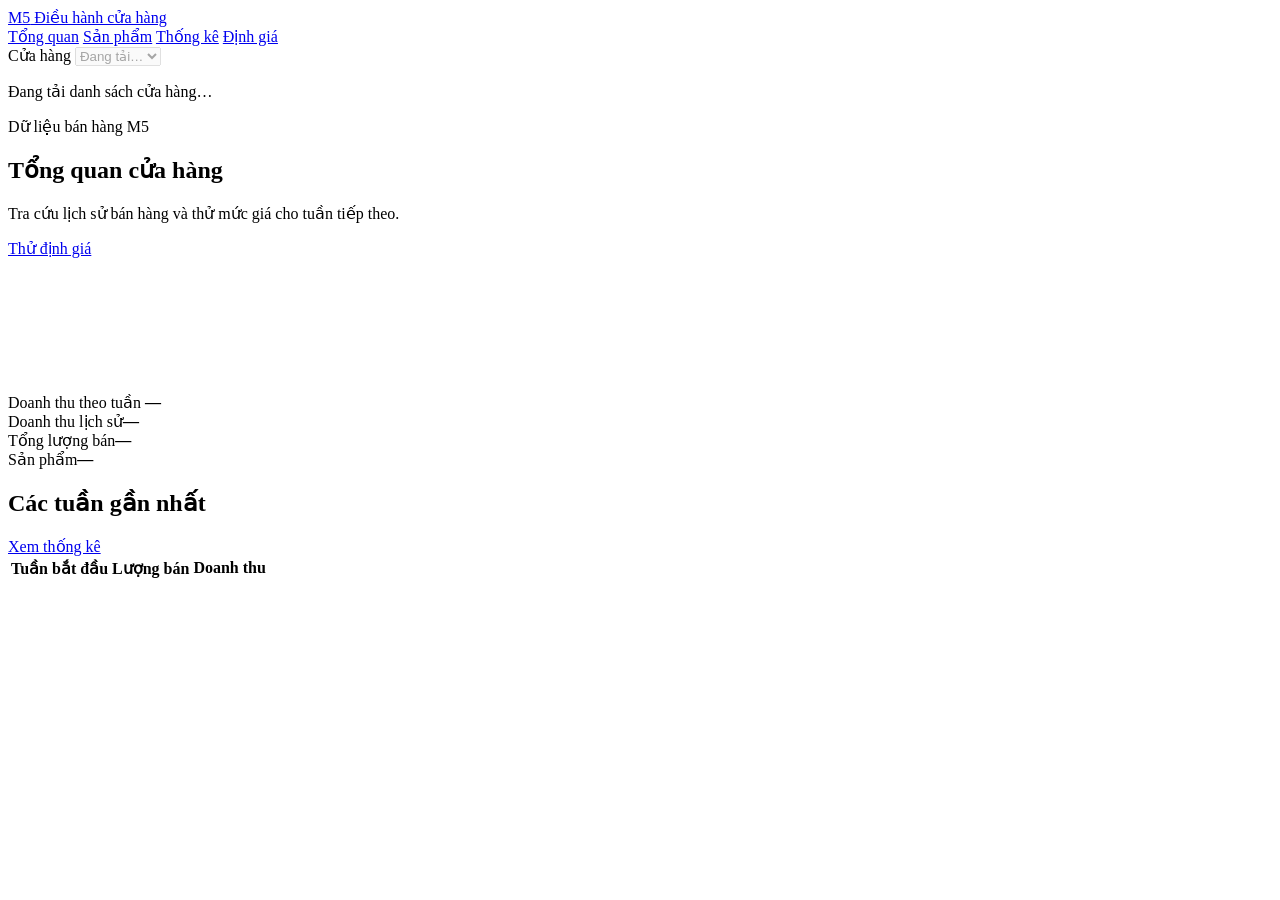
==== frontend/m5.html @ 0d9ca2bb "Add experiment" ====
<!doctype html>
<html lang="vi">
<head>
  <meta charset="utf-8">
  <meta name="viewport" content="width=device-width, initial-scale=1">
  <meta name="theme-color" content="#102d49">
  <title>Điều hành cửa hàng | M5</title>
  <link rel="preconnect" href="https://fonts.googleapis.com">
  <link rel="preconnect" href="https://fonts.gstatic.com" crossorigin>
  <link href="https://fonts.googleapis.com/css2?family=Be+Vietnam+Pro:wght@400;500;600;700;800&display=swap" rel="stylesheet">
  <link rel="stylesheet" href="/m5-assets/m5.css">
  <script src="/m5-assets/m5.js" type="module"></script>
</head>
<body>
  <header class="masthead">
    <div class="masthead-inner">
      <a class="brand" href="#overview"><span class="brand-mark" aria-hidden="true">M5</span> Điều hành cửa hàng</a>
      <nav aria-label="Điều hướng chính">
        <a href="#overview">Tổng quan</a>
        <a href="#products">Sản phẩm</a>
        <a href="#statistics">Thống kê</a>
        <a href="#pricing">Định giá</a>
      </nav>
      <label class="store-field" for="store">Cửa hàng <select id="store" disabled><option>Đang tải…</option></select></label>
    </div>
  </header>

  <main id="workspace" class="workspace">
    <p id="app-status" class="notice" role="status">Đang tải danh sách cửa hàng…</p>

    <section id="view-overview" class="view" aria-labelledby="overview-heading">
      <div class="overview-hero">
        <div class="hero-copy">
          <p id="overview-period">Dữ liệu bán hàng M5</p>
          <h1 id="overview-heading" tabindex="-1">Tổng quan cửa hàng</h1>
          <p>Tra cứu lịch sử bán hàng và thử mức giá cho tuần tiếp theo.</p>
          <a class="button button-amber" href="#pricing">Thử định giá</a>
        </div>
        <div class="hero-trend">
          <span>Doanh thu theo tuần</span>
          <strong id="overview-latest">—</strong>
          <canvas id="overview-chart" class="sparkline" role="img" aria-label="Xu hướng doanh thu theo tuần"></canvas>
          <span id="overview-week"></span>
        </div>
      </div>
      <div class="totals" aria-label="Kết quả bán hàng trong dữ liệu M5">
        <div><span>Doanh thu lịch sử</span><strong id="overview-revenue">—</strong></div>
        <div><span>Tổng lượng bán</span><strong id="overview-qty">—</strong></div>
        <div><span>Sản phẩm</span><strong id="overview-count">—</strong></div>
      </div>
      <section class="panel" aria-labelledby="recent-heading">
        <div class="panel-heading">
          <h2 id="recent-heading">Các tuần gần nhất</h2>
          <a class="text-link" href="#statistics">Xem thống kê</a>
        </div>
        <div class="table-scroll">
          <table>
            <thead><tr><th scope="col">Tuần bắt đầu</th><th scope="col">Lượng bán</th><th scope="col">Doanh thu</th></tr></thead>
            <tbody id="overview-weeks"></tbody>
          </table>
        </div>
      </section>
    </section>

    <section id="view-products" class="view" aria-labelledby="products-heading" hidden>
      <div class="page-heading">
        <h1 id="products-heading" tabindex="-1">Sản phẩm</h1>
        <p>Giá bán và lượng bán theo tuần tại cửa hàng đã chọn.</p>
      </div>
      <section class="panel" aria-label="Danh sách sản phẩm">
        <div class="panel-heading search-bar">
          <form id="product-search-form" role="search">
            <label class="visually-hidden" for="product-search">Tìm sản phẩm</label>
            <input id="product-search" type="search" maxlength="32" placeholder="Tìm mã SKU hoặc nhóm hàng">
            <button class="button button-outline" type="submit">Tìm kiếm</button>
          </form>
          <span id="product-count" class="quiet" aria-live="polite"></span>
        </div>
        <div class="table-scroll">
          <table>
            <thead><tr><th scope="col">Mã sản phẩm</th><th scope="col">Nhóm hàng</th><th scope="col">Giá gần nhất</th><th scope="col">Thao tác</th></tr></thead>
            <tbody id="product-list"></tbody>
          </table>
        </div>
        <div class="pagination">
          <button id="products-previous" class="button button-outline" type="button" disabled>Trang trước</button>
          <button id="products-next" class="button button-outline" type="button" disabled>Trang sau</button>
        </div>
      </section>
      <section id="product-detail" class="panel detail" aria-labelledby="detail-heading" hidden>
        <div class="panel-heading">
          <div><h2 id="detail-heading" tabindex="-1"></h2><p id="detail-description" class="quiet"></p></div>
          <a id="detail-pricing" class="button button-primary" href="#pricing">Định giá sản phẩm</a>
        </div>
        <div class="table-scroll">
          <table>
            <thead><tr><th scope="col">Tuần bắt đầu</th><th scope="col">Giá bán</th><th scope="col">Lượng bán</th><th scope="col">Doanh thu</th></tr></thead>
            <tbody id="product-weeks"></tbody>
          </table>
        </div>
        <div id="history-pagination" class="pagination" hidden>
          <button id="load-older-weeks" class="button button-outline" type="button">Xem các tuần trước</button>
        </div>
        <p id="product-history-status" class="notice" role="status" hidden></p>
      </section>
    </section>

    <section id="view-statistics" class="view" aria-labelledby="statistics-heading" hidden>
      <div class="page-heading">
        <h1 id="statistics-heading" tabindex="-1">Thống kê bán hàng</h1>
        <p id="stats-period">Số liệu lịch sử của cửa hàng.</p>
      </div>
      <div class="totals">
        <div><span>Doanh thu lịch sử</span><strong id="stats-revenue">—</strong></div>
        <div><span>Tổng lượng bán</span><strong id="stats-qty">—</strong></div>
        <div><span>Sản phẩm</span><strong id="stats-count">—</strong></div>
      </div>
      <section class="panel" aria-labelledby="trend-heading">
        <div class="panel-heading trend-controls">
          <div><h2 id="trend-heading">Xu hướng theo tuần</h2><p class="quiet">26 tuần gần nhất</p></div>
          <label class="visually-hidden" for="metric">Chọn chỉ số</label>
          <select id="metric"><option value="revenue">Doanh thu</option><option value="qty">Lượng bán</option></select>
        </div>
        <div class="trend">
          <canvas id="stats-chart" class="trend-chart" role="img" aria-label="Xu hướng bán hàng theo tuần"></canvas>
          <div class="trend-labels"><span id="trend-start"></span><span id="trend-end"></span></div>
        </div>
      </section>
      <section class="panel detail" aria-labelledby="stats-history-heading">
        <div class="panel-heading"><h2 id="stats-history-heading">Số liệu theo tuần</h2></div>
        <div class="table-scroll">
          <table>
            <thead><tr><th scope="col">Tuần bắt đầu</th><th scope="col">Lượng bán</th><th scope="col">Doanh thu</th></tr></thead>
            <tbody id="stats-weeks"></tbody>
          </table>
        </div>
      </section>
    </section>

    <section id="view-pricing" class="view" aria-labelledby="pricing-heading" hidden>
      <div class="page-heading">
        <h1 id="pricing-heading" tabindex="-1">Định giá theo tuần</h1>
        <p>So sánh giá đề xuất dựa trên lượng bán dự báo từ ARIMAX.</p>
      </div>
      <div class="pricing-layout">
        <form id="pricing-form" class="panel workflow">
          <div class="panel-heading"><h2>Thông tin định giá</h2></div>
          <div class="fields">
            <label for="pricing-sku">Mã sản phẩm
              <input id="pricing-sku" name="sku" list="pricing-skus" required maxlength="32" placeholder="Ví dụ FOODS_3_090" autocomplete="off">
              <datalist id="pricing-skus"></datalist>
            </label>
            <label for="pricing-week">Tuần dự báo
              <input id="pricing-week" name="week" type="date" required aria-describedby="pricing-date-note">
              <small id="pricing-date-note">Chọn ngày thứ Hai đầu tuần.</small>
            </label>
            <label for="pricing-current">Giá hiện tại (USD)
              <input id="pricing-current" name="current_price" type="number" min="0.0001" max="1000000" step="any" placeholder="Dùng giá tuần trước">
            </label>
            <label for="strategy">Phương pháp
              <select id="strategy" name="strategy" aria-describedby="policy-status">
                <option value="grid">Lưới giá</option>
                <option value="ppo_feedback" disabled>PPO có phản hồi</option>
                <option value="compare" disabled>So sánh cả hai</option>
              </select>
            </label>
            <p id="policy-status" class="quiet" role="status"></p>
            <button id="calculate" class="button button-primary" type="submit" disabled>Tính giá đề xuất</button>
          </div>
        </form>
        <article class="panel pricing-result" aria-labelledby="recommendation-heading" aria-live="polite">
          <div class="panel-heading">
            <h2 id="recommendation-heading">Kết quả dự báo</h2>
            <span id="comparison-context" class="quiet"></span>
          </div>
          <p id="pricing-status" class="empty-result" role="status">Chọn sản phẩm và tuần để tính giá.</p>
          <div id="comparison" class="table-scroll" hidden>
            <table class="comparison-table">
              <thead id="comparison-head"></thead>
              <tbody id="comparison-body"></tbody>
            </table>
          </div>
          <p id="comparison-summary" class="comparison-summary" hidden></p>
          <details id="pricing-candidates" hidden>
            <summary>Mức giá trên lưới</summary>
            <div class="table-scroll">
              <table>
                <thead><tr><th scope="col">Giá</th><th scope="col">Lượng bán dự báo</th><th scope="col">Doanh thu dự kiến</th></tr></thead>
                <tbody id="candidate-list"></tbody>
              </table>
            </div>
          </details>
        </article>
      </div>
      <section class="panel feedback" aria-labelledby="feedback-heading">
        <div class="panel-heading">
          <div><h2 id="feedback-heading">Ghi nhận kết quả bán hàng</h2><p id="feedback-context" class="quiet">Chọn mã sản phẩm ở phần định giá.</p></div>
        </div>
        <form id="feedback-form">
          <label for="feedback-source">Nguồn số liệu
            <select id="feedback-source"><option value="m5_history">Lịch sử M5</option><option value="manual">Nhập kết quả thực tế</option></select>
          </label>
          <label for="feedback-week">Tuần đã bán<input id="feedback-week" type="date" required aria-describedby="feedback-week-note"><small id="feedback-week-note">Chọn ngày thứ Hai đầu tuần.</small></label>
          <label for="feedback-price" data-manual-feedback hidden>Giá đã áp dụng (USD)<input id="feedback-price" type="number" min="0.0001" max="1000000" step="any" required disabled></label>
          <label for="feedback-qty" data-manual-feedback hidden>Lượng bán thực tế<input id="feedback-qty" type="number" min="0" max="2147483647" step="1" required disabled></label>
          <button id="save-feedback" class="button button-outline" type="submit" disabled>Lưu phản hồi</button>
        </form>
        <p id="feedback-status" class="notice" role="status" hidden></p>
      </section>
    </section>
  </main>
</body>
</html>
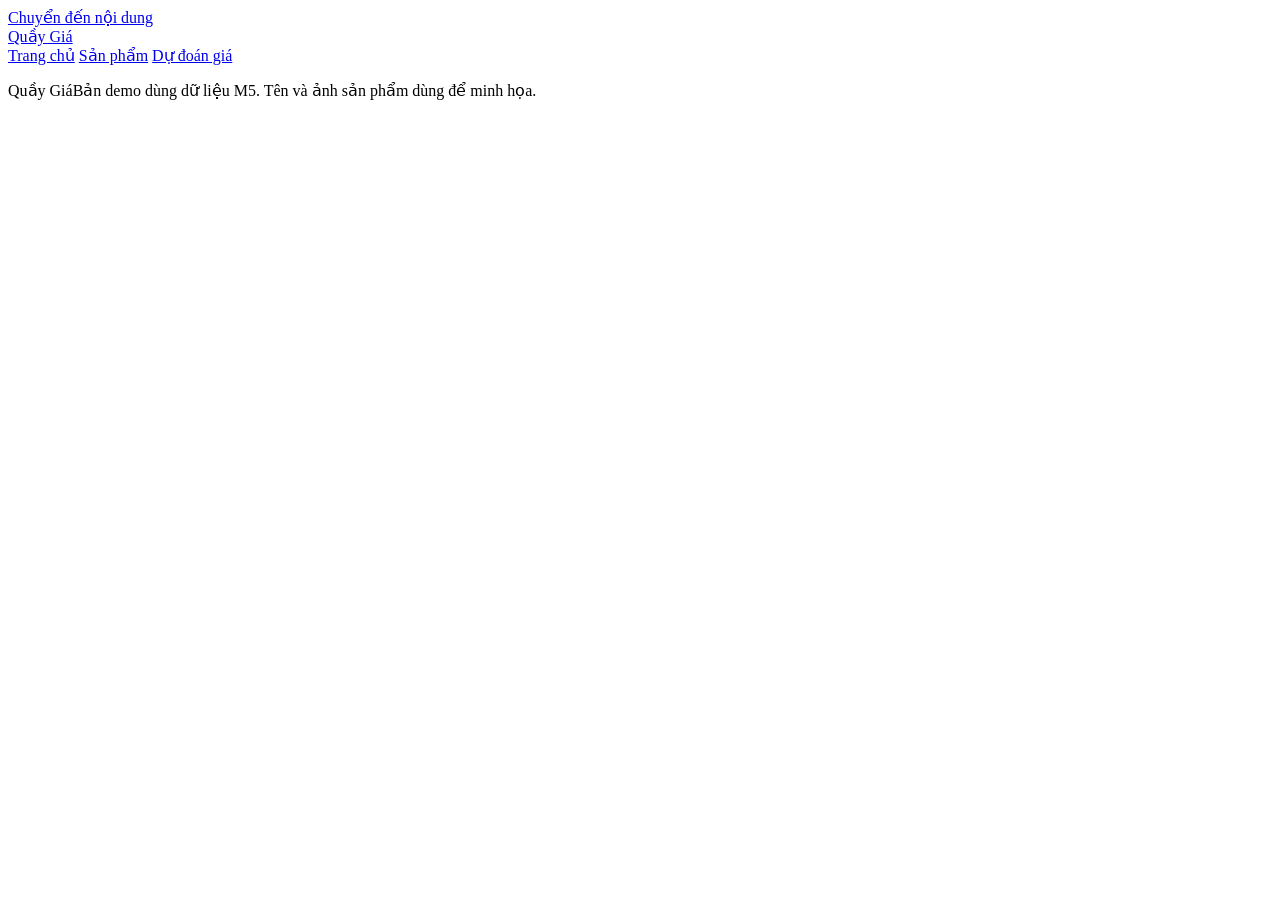
==== commit dab625ce: "Update Frontend" ====
--- a/frontend/m5.html
+++ b/frontend/m5.html
@@ -3,211 +3,102 @@
 <head>
   <meta charset="utf-8">
   <meta name="viewport" content="width=device-width, initial-scale=1">
-  <meta name="theme-color" content="#102d49">
-  <title>Điều hành cửa hàng | M5</title>
+  <meta name="theme-color" content="#f8faff">
+  <title>Quầy Giá | So sánh giá cửa hàng</title>
   <link rel="preconnect" href="https://fonts.googleapis.com">
   <link rel="preconnect" href="https://fonts.gstatic.com" crossorigin>
   <link href="https://fonts.googleapis.com/css2?family=Be+Vietnam+Pro:wght@400;500;600;700;800&display=swap" rel="stylesheet">
   <link rel="stylesheet" href="/m5-assets/m5.css">
-  <script src="/m5-assets/m5.js" type="module"></script>
+  <script type="module" src="/m5-assets/m5.js"></script>
 </head>
 <body>
+  <a class="skip-link" href="#workspace">Chuyển đến nội dung</a>
   <header class="masthead">
-    <div class="masthead-inner">
-      <a class="brand" href="#overview"><span class="brand-mark" aria-hidden="true">M5</span> Điều hành cửa hàng</a>
+    <div class="shell header-inner">
+      <a class="wordmark" href="#trang-chu"><span class="brand-mark" aria-hidden="true"></span>Quầy Giá</a>
       <nav aria-label="Điều hướng chính">
-        <a href="#overview">Tổng quan</a>
-        <a href="#products">Sản phẩm</a>
-        <a href="#statistics">Thống kê</a>
-        <a href="#pricing">Định giá</a>
+        <a href="#trang-chu" data-nav="home">Trang chủ</a>
+        <a href="#san-pham" data-nav="catalog">Sản phẩm</a>
+        <a href="#du-doan" data-nav="predict">Dự đoán giá</a>
       </nav>
-      <label class="store-field" for="store">Cửa hàng <select id="store" disabled><option>Đang tải…</option></select></label>
     </div>
   </header>
 
-  <main id="workspace" class="workspace">
-    <p id="app-status" class="notice" role="status">Đang tải danh sách cửa hàng…</p>
-
-    <section id="view-overview" class="view" aria-labelledby="overview-heading">
-      <div class="overview-hero">
+  <main id="workspace" class="shell" tabindex="-1">
+    <section id="home" class="view" hidden>
+      <div class="hero">
         <div class="hero-copy">
-          <p id="overview-period">Dữ liệu bán hàng M5</p>
-          <h1 id="overview-heading" tabindex="-1">Tổng quan cửa hàng</h1>
-          <p>Tra cứu lịch sử bán hàng và thử mức giá cho tuần tiếp theo.</p>
-          <a class="button button-amber" href="#pricing">Thử định giá</a>
+          <h1>So giá ở<br> 10 cửa hàng</h1>
+          <p>Chọn một sản phẩm để xem nơi có giá thấp nhất.</p>
+          <a class="button button-primary" href="#san-pham">Xem sản phẩm</a>
         </div>
-        <div class="hero-trend">
-          <span>Doanh thu theo tuần</span>
-          <strong id="overview-latest">—</strong>
-          <canvas id="overview-chart" class="sparkline" role="img" aria-label="Xu hướng doanh thu theo tuần"></canvas>
-          <span id="overview-week"></span>
+        <img class="hero-image" src="/m5-assets/m5-basket.webp" alt="Giỏ hàng màu xanh đựng thực phẩm và đồ gia dụng">
+      </div>
+      <section class="featured" aria-labelledby="featured-title">
+        <div class="section-heading">
+          <h2 id="featured-title">Sản phẩm nổi bật</h2>
+          <a class="text-link" href="#san-pham">Xem tất cả</a>
         </div>
+        <div class="product-grid" id="featured-grid"></div>
+      </section>
+      <div class="home-highlights">
+        <section class="home-chart" aria-labelledby="basket-title">
+          <h2 id="basket-title">Giỏ mẫu ở đâu rẻ nhất?</h2>
+          <p id="basket-note" class="muted small"></p>
+          <ul id="home-basket" aria-label="Tổng giá giỏ mẫu theo cửa hàng"></ul>
+        </section>
+        <section class="home-chart" aria-labelledby="sellers-title">
+          <h2 id="sellers-title">5 sản phẩm bán nhiều nhất</h2>
+          <p id="sellers-note" class="muted small"></p>
+          <ul id="home-sellers" aria-label="Số lượng đã bán theo sản phẩm"></ul>
+        </section>
       </div>
-      <div class="totals" aria-label="Kết quả bán hàng trong dữ liệu M5">
-        <div><span>Doanh thu lịch sử</span><strong id="overview-revenue">—</strong></div>
-        <div><span>Tổng lượng bán</span><strong id="overview-qty">—</strong></div>
-        <div><span>Sản phẩm</span><strong id="overview-count">—</strong></div>
-      </div>
-      <section class="panel" aria-labelledby="recent-heading">
-        <div class="panel-heading">
-          <h2 id="recent-heading">Các tuần gần nhất</h2>
-          <a class="text-link" href="#statistics">Xem thống kê</a>
-        </div>
-        <div class="table-scroll">
-          <table>
-            <thead><tr><th scope="col">Tuần bắt đầu</th><th scope="col">Lượng bán</th><th scope="col">Doanh thu</th></tr></thead>
-            <tbody id="overview-weeks"></tbody>
-          </table>
-        </div>
-      </section>
     </section>
 
-    <section id="view-products" class="view" aria-labelledby="products-heading" hidden>
-      <div class="page-heading">
-        <h1 id="products-heading" tabindex="-1">Sản phẩm</h1>
-        <p>Giá bán và lượng bán theo tuần tại cửa hàng đã chọn.</p>
+    <section id="catalog" class="view" hidden>
+      <div class="page-heading"><h1>Sản phẩm</h1></div>
+      <div class="catalog-tools">
+        <div id="category-filters" class="filters" role="group" aria-label="Nhóm sản phẩm"></div>
+        <label class="search"><span class="visually-hidden">Tìm sản phẩm</span><input id="catalog-search" type="search" placeholder="Tìm sản phẩm"></label>
       </div>
-      <section class="panel" aria-label="Danh sách sản phẩm">
-        <div class="panel-heading search-bar">
-          <form id="product-search-form" role="search">
-            <label class="visually-hidden" for="product-search">Tìm sản phẩm</label>
-            <input id="product-search" type="search" maxlength="32" placeholder="Tìm mã SKU hoặc nhóm hàng">
-            <button class="button button-outline" type="submit">Tìm kiếm</button>
-          </form>
-          <span id="product-count" class="quiet" aria-live="polite"></span>
-        </div>
-        <div class="table-scroll">
-          <table>
-            <thead><tr><th scope="col">Mã sản phẩm</th><th scope="col">Nhóm hàng</th><th scope="col">Giá gần nhất</th><th scope="col">Thao tác</th></tr></thead>
-            <tbody id="product-list"></tbody>
-          </table>
-        </div>
-        <div class="pagination">
-          <button id="products-previous" class="button button-outline" type="button" disabled>Trang trước</button>
-          <button id="products-next" class="button button-outline" type="button" disabled>Trang sau</button>
-        </div>
-      </section>
-      <section id="product-detail" class="panel detail" aria-labelledby="detail-heading" hidden>
-        <div class="panel-heading">
-          <div><h2 id="detail-heading" tabindex="-1"></h2><p id="detail-description" class="quiet"></p></div>
-          <a id="detail-pricing" class="button button-primary" href="#pricing">Định giá sản phẩm</a>
-        </div>
-        <div class="table-scroll">
-          <table>
-            <thead><tr><th scope="col">Tuần bắt đầu</th><th scope="col">Giá bán</th><th scope="col">Lượng bán</th><th scope="col">Doanh thu</th></tr></thead>
-            <tbody id="product-weeks"></tbody>
-          </table>
-        </div>
-        <div id="history-pagination" class="pagination" hidden>
-          <button id="load-older-weeks" class="button button-outline" type="button">Xem các tuần trước</button>
-        </div>
-        <p id="product-history-status" class="notice" role="status" hidden></p>
-      </section>
+      <p id="catalog-count" class="muted small" role="status"></p>
+      <div class="product-grid" id="catalog-grid"></div>
     </section>
 
-    <section id="view-statistics" class="view" aria-labelledby="statistics-heading" hidden>
-      <div class="page-heading">
-        <h1 id="statistics-heading" tabindex="-1">Thống kê bán hàng</h1>
-        <p id="stats-period">Số liệu lịch sử của cửa hàng.</p>
+    <section id="detail" class="view" hidden></section>
+    <section id="predict" class="view" hidden></section>
+    <p id="page-status" class="message" role="status"></p>
+    <p id="toast" class="toast" role="status" hidden></p>
+  </main>
+
+  <dialog id="price-dialog" aria-labelledby="dialog-title">
+    <form id="edit-form">
+      <h2 id="dialog-title">Chỉnh giá bán</h2>
+      <p id="edit-context" class="muted"></p>
+      <fieldset id="edit-store-picker" class="edit-store-picker" hidden>
+        <legend>Cửa hàng áp dụng</legend>
+        <div class="edit-store-toolbar">
+          <span id="edit-store-count" class="muted small" role="status"></span>
+          <button class="text-button" type="button" id="edit-toggle-stores">Chọn tất cả</button>
+        </div>
+        <div class="edit-store-options" id="edit-store-options"></div>
+      </fieldset>
+      <p id="edit-current"></p>
+      <label class="field">Giá mới (USD)<input id="edit-price" type="number" min="0.01" max="1000000" step="0.01" required inputmode="decimal"></label>
+      <label id="edit-preview-store-field" class="field" hidden>Xem dự kiến tại
+        <select id="edit-preview-store"></select>
+      </label>
+      <div id="edit-preview" class="edit-preview" aria-live="polite"></div>
+      <p id="edit-error" class="inline-error" role="alert"></p>
+      <div class="dialog-actions">
+        <button class="button button-neutral" type="button" id="edit-cancel">Hủy</button>
+        <button class="button button-primary" type="submit" id="edit-save">Lưu giá mới</button>
       </div>
-      <div class="totals">
-        <div><span>Doanh thu lịch sử</span><strong id="stats-revenue">—</strong></div>
-        <div><span>Tổng lượng bán</span><strong id="stats-qty">—</strong></div>
-        <div><span>Sản phẩm</span><strong id="stats-count">—</strong></div>
-      </div>
-      <section class="panel" aria-labelledby="trend-heading">
-        <div class="panel-heading trend-controls">
-          <div><h2 id="trend-heading">Xu hướng theo tuần</h2><p class="quiet">26 tuần gần nhất</p></div>
-          <label class="visually-hidden" for="metric">Chọn chỉ số</label>
-          <select id="metric"><option value="revenue">Doanh thu</option><option value="qty">Lượng bán</option></select>
-        </div>
-        <div class="trend">
-          <canvas id="stats-chart" class="trend-chart" role="img" aria-label="Xu hướng bán hàng theo tuần"></canvas>
-          <div class="trend-labels"><span id="trend-start"></span><span id="trend-end"></span></div>
-        </div>
-      </section>
-      <section class="panel detail" aria-labelledby="stats-history-heading">
-        <div class="panel-heading"><h2 id="stats-history-heading">Số liệu theo tuần</h2></div>
-        <div class="table-scroll">
-          <table>
-            <thead><tr><th scope="col">Tuần bắt đầu</th><th scope="col">Lượng bán</th><th scope="col">Doanh thu</th></tr></thead>
-            <tbody id="stats-weeks"></tbody>
-          </table>
-        </div>
-      </section>
-    </section>
+    </form>
+  </dialog>
 
-    <section id="view-pricing" class="view" aria-labelledby="pricing-heading" hidden>
-      <div class="page-heading">
-        <h1 id="pricing-heading" tabindex="-1">Định giá theo tuần</h1>
-        <p>So sánh giá đề xuất dựa trên lượng bán dự báo từ ARIMAX.</p>
-      </div>
-      <div class="pricing-layout">
-        <form id="pricing-form" class="panel workflow">
-          <div class="panel-heading"><h2>Thông tin định giá</h2></div>
-          <div class="fields">
-            <label for="pricing-sku">Mã sản phẩm
-              <input id="pricing-sku" name="sku" list="pricing-skus" required maxlength="32" placeholder="Ví dụ FOODS_3_090" autocomplete="off">
-              <datalist id="pricing-skus"></datalist>
-            </label>
-            <label for="pricing-week">Tuần dự báo
-              <input id="pricing-week" name="week" type="date" required aria-describedby="pricing-date-note">
-              <small id="pricing-date-note">Chọn ngày thứ Hai đầu tuần.</small>
-            </label>
-            <label for="pricing-current">Giá hiện tại (USD)
-              <input id="pricing-current" name="current_price" type="number" min="0.0001" max="1000000" step="any" placeholder="Dùng giá tuần trước">
-            </label>
-            <label for="strategy">Phương pháp
-              <select id="strategy" name="strategy" aria-describedby="policy-status">
-                <option value="grid">Lưới giá</option>
-                <option value="ppo_feedback" disabled>PPO có phản hồi</option>
-                <option value="compare" disabled>So sánh cả hai</option>
-              </select>
-            </label>
-            <p id="policy-status" class="quiet" role="status"></p>
-            <button id="calculate" class="button button-primary" type="submit" disabled>Tính giá đề xuất</button>
-          </div>
-        </form>
-        <article class="panel pricing-result" aria-labelledby="recommendation-heading" aria-live="polite">
-          <div class="panel-heading">
-            <h2 id="recommendation-heading">Kết quả dự báo</h2>
-            <span id="comparison-context" class="quiet"></span>
-          </div>
-          <p id="pricing-status" class="empty-result" role="status">Chọn sản phẩm và tuần để tính giá.</p>
-          <div id="comparison" class="table-scroll" hidden>
-            <table class="comparison-table">
-              <thead id="comparison-head"></thead>
-              <tbody id="comparison-body"></tbody>
-            </table>
-          </div>
-          <p id="comparison-summary" class="comparison-summary" hidden></p>
-          <details id="pricing-candidates" hidden>
-            <summary>Mức giá trên lưới</summary>
-            <div class="table-scroll">
-              <table>
-                <thead><tr><th scope="col">Giá</th><th scope="col">Lượng bán dự báo</th><th scope="col">Doanh thu dự kiến</th></tr></thead>
-                <tbody id="candidate-list"></tbody>
-              </table>
-            </div>
-          </details>
-        </article>
-      </div>
-      <section class="panel feedback" aria-labelledby="feedback-heading">
-        <div class="panel-heading">
-          <div><h2 id="feedback-heading">Ghi nhận kết quả bán hàng</h2><p id="feedback-context" class="quiet">Chọn mã sản phẩm ở phần định giá.</p></div>
-        </div>
-        <form id="feedback-form">
-          <label for="feedback-source">Nguồn số liệu
-            <select id="feedback-source"><option value="m5_history">Lịch sử M5</option><option value="manual">Nhập kết quả thực tế</option></select>
-          </label>
-          <label for="feedback-week">Tuần đã bán<input id="feedback-week" type="date" required aria-describedby="feedback-week-note"><small id="feedback-week-note">Chọn ngày thứ Hai đầu tuần.</small></label>
-          <label for="feedback-price" data-manual-feedback hidden>Giá đã áp dụng (USD)<input id="feedback-price" type="number" min="0.0001" max="1000000" step="any" required disabled></label>
-          <label for="feedback-qty" data-manual-feedback hidden>Lượng bán thực tế<input id="feedback-qty" type="number" min="0" max="2147483647" step="1" required disabled></label>
-          <button id="save-feedback" class="button button-outline" type="submit" disabled>Lưu phản hồi</button>
-        </form>
-        <p id="feedback-status" class="notice" role="status" hidden></p>
-      </section>
-    </section>
-  </main>
+  <footer class="footer">
+    <div class="shell footer-inner"><span>Quầy Giá</span><span>Bản demo dùng dữ liệu M5. Tên và ảnh sản phẩm dùng để minh họa.</span></div>
+  </footer>
 </body>
 </html>
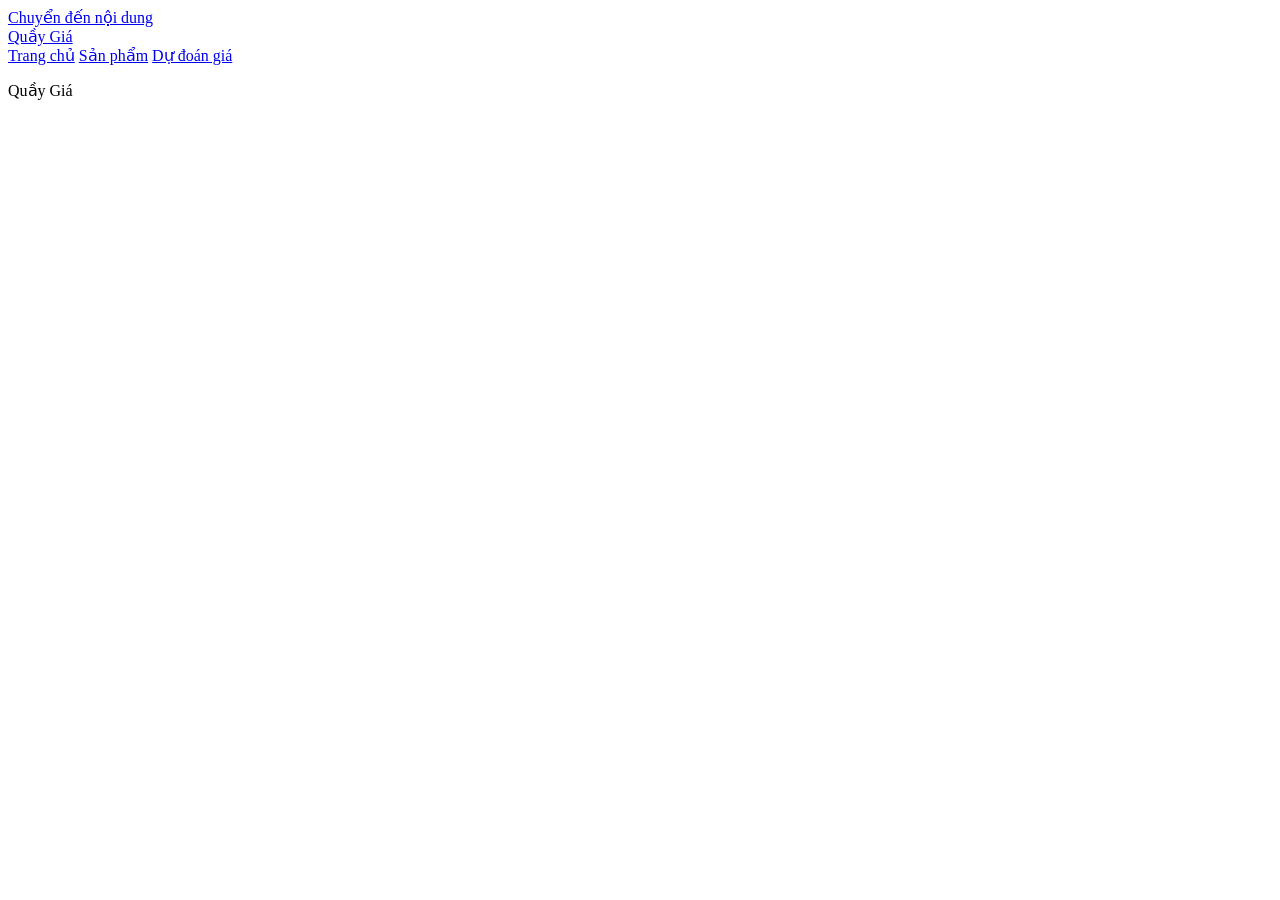
==== commit 74673150: "Package Quay Gia storefront, trained models and final project evidence" ====
--- a/frontend/m5.html
+++ b/frontend/m5.html
@@ -98,7 +98,7 @@
   </dialog>
 
   <footer class="footer">
-    <div class="shell footer-inner"><span>Quầy Giá</span><span>Bản demo dùng dữ liệu M5. Tên và ảnh sản phẩm dùng để minh họa.</span></div>
+    <div class="shell footer-inner"><span>Quầy Giá</span></div>
   </footer>
 </body>
 </html>
